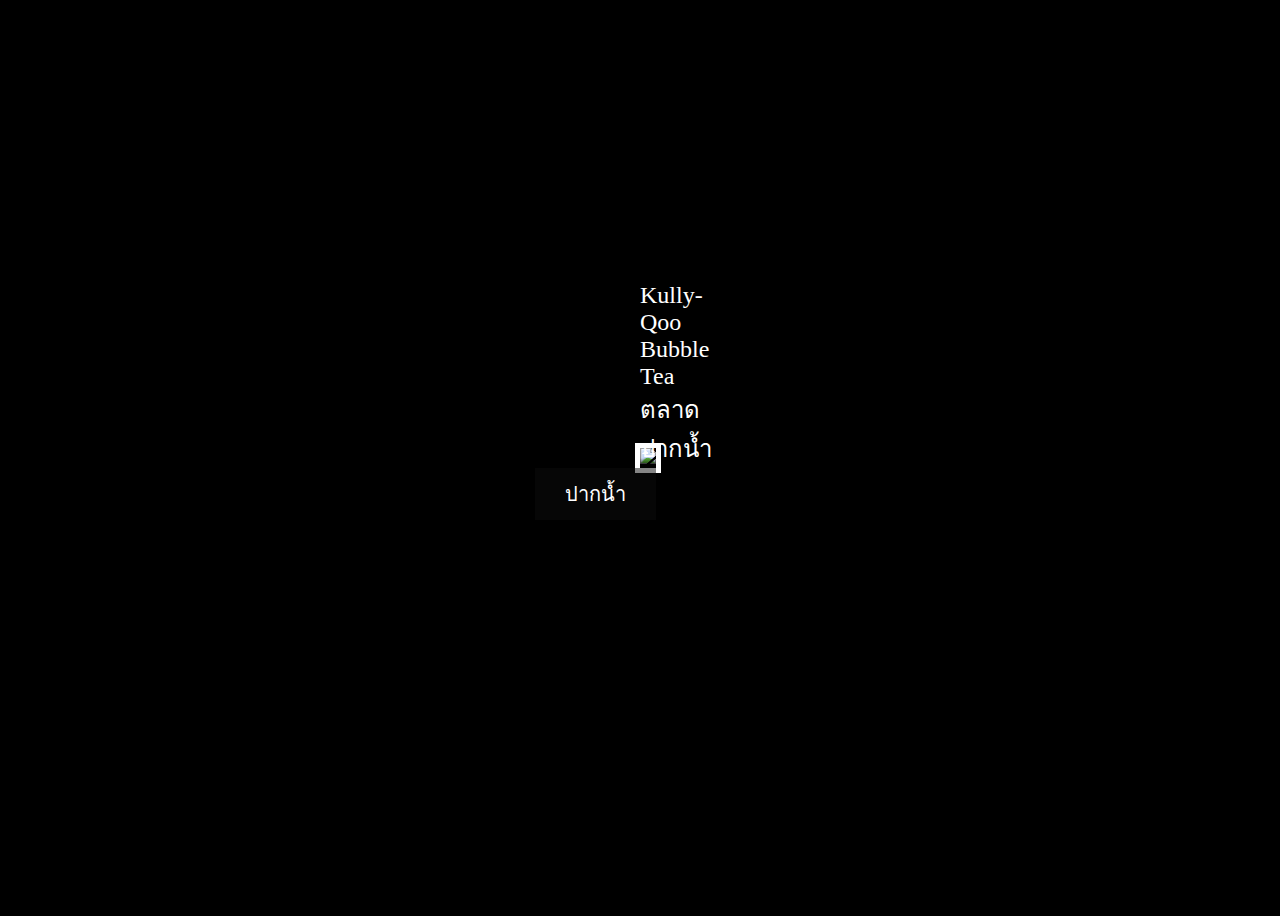
==== ex1-bubble-tea-shop/index.html @ 78f7be90 "feat:add css card bubble tea" ====
<!DOCTYPE html>
<html lang="en">
  <head>
    <meta charset="UTF-8" />
    <meta http-equiv="X-UA-Compatible" content="IE=edge" />
    <meta name="viewport" content="width=device-width, initial-scale=1.0" />
    <link rel="stylesheet" href="./style.css" />
    <title>Positioned Layout Exercise 1 Bubble Tea Shop</title>
  </head>

  <body>
    <!-- Start coding here -->
    <div class="img-re">
      <img src="./preview-img.jpeg" />
      <div class="img-text-detail">Kully-Qoo Bubble Tea ตลาดปากน้ำ</div>
      <div class="img-text-head">ปากน้ำ</div>
      <div class="bg-gradient"></div>
    </div>
  </body>
</html>
---- ex1-bubble-tea-shop/style.css ----
body {
  font-family: "Kanit";
}

body {
  height: 100vh;
  width: 100vw;
  display: flex;
  align-items: center;
  justify-content: center;
  background-color: black;
}

.img-re {
  position: relative;
  z-index: 1;
  border: 5px solid #ffff;
}
.img-text-detail {
  position: absolute;
  bottom: 0;
  color: white;
  font-size: 24px;
  z-index: 20;
}
.img-text-head {
  position: absolute;
  top: 20px;
  right: 0;
  background-color: rgba(12, 12, 12, 0.5);
  padding: 10px 30px;
  color: #ffff;
  font-size: 20px;
}
.bg-gradient {
  bottom: 0;
  position: absolute;
  background-image: linear-gradient(
    180deg,
    rgba(252, 249, 249, 0),
    rgb(0, 0, 0)
  );
  z-index: 10;
  height: 50%;
  width: 100%;
}
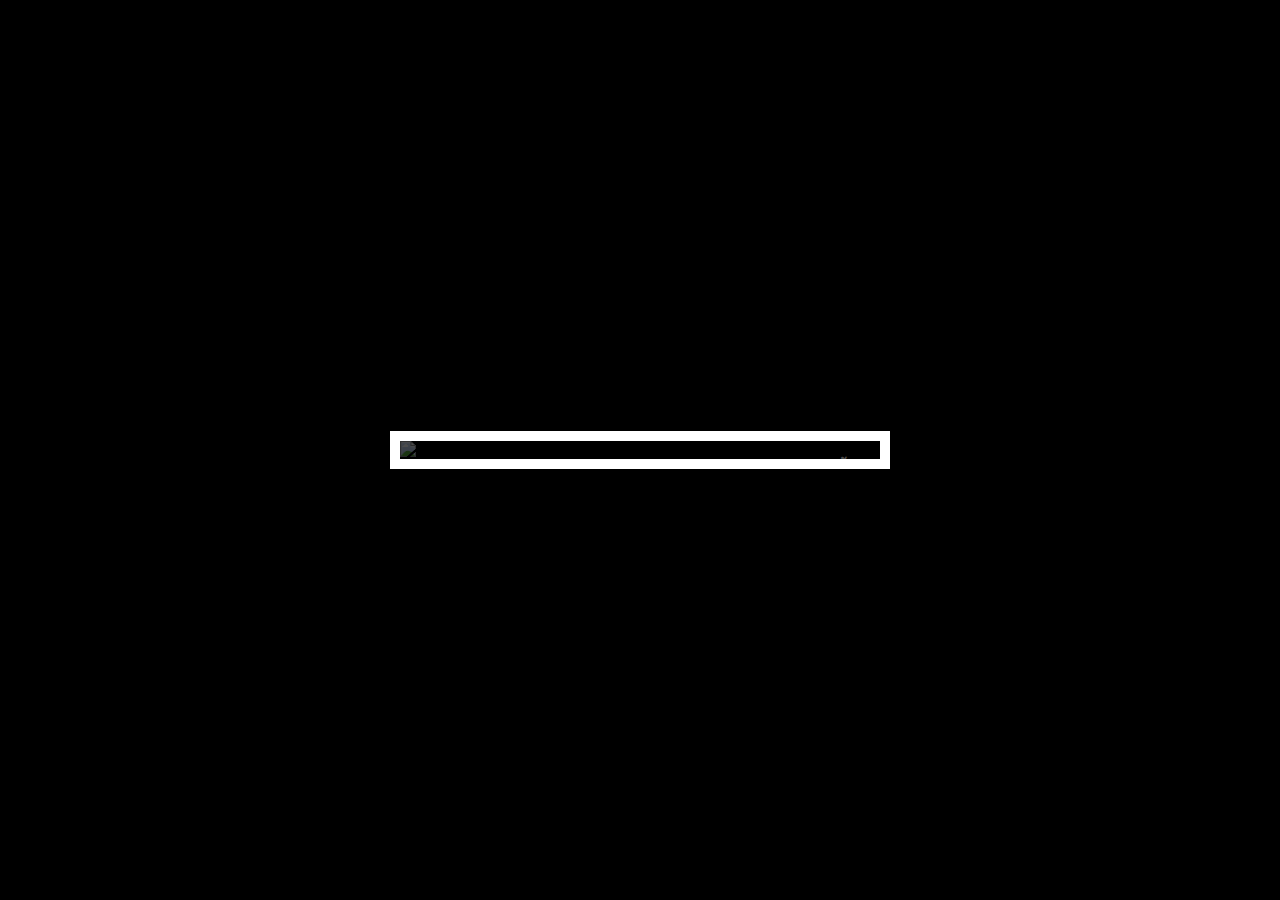
==== commit 9b3fa327: "feat : add innitial files for ex1" ====
--- a/ex1-bubble-tea-shop/index.html
+++ b/ex1-bubble-tea-shop/index.html
@@ -10,11 +10,20 @@
 
   <body>
     <!-- Start coding here -->
-    <div class="img-re">
-      <img src="./preview-img.jpeg" />
-      <div class="img-text-detail">Kully-Qoo Bubble Tea ตลาดปากน้ำ</div>
-      <div class="img-text-head">ปากน้ำ</div>
-      <div class="bg-gradient"></div>
+    <div class="container">
+      <div class="card">
+        <img
+          src="/ex1-bubble-tea-shop/preview-img.jpeg"
+          alt="Bubble Tea"
+          class="image"
+        />
+        <div class="overlay">
+          <span class="location-tag">ปากน้ำ</span>
+        </div>
+        <div class="card-info">
+          <p>Kully-Qoo Bubble Tea ตลาดปากน้ำ</p>
+        </div>
+      </div>
     </div>
   </body>
 </html>
--- a/ex1-bubble-tea-shop/style.css
+++ b/ex1-bubble-tea-shop/style.css
@@ -2,45 +2,60 @@
   font-family: "Kanit";
 }
 
-body {
-  height: 100vh;
-  width: 100vw;
-  display: flex;
-  align-items: center;
-  justify-content: center;
-  background-color: black;
+/* Start coding here */
+* {
+    margin: 0;
+    padding: 0;
+    box-sizing: border-box;
 }
 
-.img-re {
-  position: relative;
-  z-index: 1;
-  border: 5px solid #ffff;
+body {
+    background-color: #000;
+    display: flex;
+    justify-content: center;
+    align-items: center;
+    height: 100vh;
 }
-.img-text-detail {
-  position: absolute;
-  bottom: 0;
-  color: white;
-  font-size: 24px;
-  z-index: 20;
+
+.container {
+    width: 100%;
+    max-width: 500px;
+    border: solid 10px;
+    border-color: white;
 }
-.img-text-head {
-  position: absolute;
-  top: 20px;
-  right: 0;
-  background-color: rgba(12, 12, 12, 0.5);
-  padding: 10px 30px;
-  color: #ffff;
-  font-size: 20px;
+
+.card {
+    position: relative;
+    width: 100%;
+    overflow: hidden;
 }
-.bg-gradient {
-  bottom: 0;
-  position: absolute;
-  background-image: linear-gradient(
-    180deg,
-    rgba(252, 249, 249, 0),
-    rgb(0, 0, 0)
-  );
-  z-index: 10;
-  height: 50%;
-  width: 100%;
+
+.image {
+    width: 100%;
+    height: auto;
+    display: block;
 }
+
+.overlay {
+    position: absolute;
+    top: 10px;
+    right: 10px;
+    background-color: rgba(0, 0, 0, 0.6);
+    padding: 5px 15px;
+    border-radius: 5px;
+    color: white;
+    font-size: 14px;
+    font-weight: bold;
+}
+
+.card-info {
+    background-color: rgba(0, 0, 0, 0.7);
+    color: white;
+    padding: 15px;
+    font-size: 16px;
+    position: absolute;
+    bottom: 0;
+    left: 0;
+    width: 100%;
+    box-shadow: 0 -2px 10px rgba(0, 0, 0, 0.3);
+}
